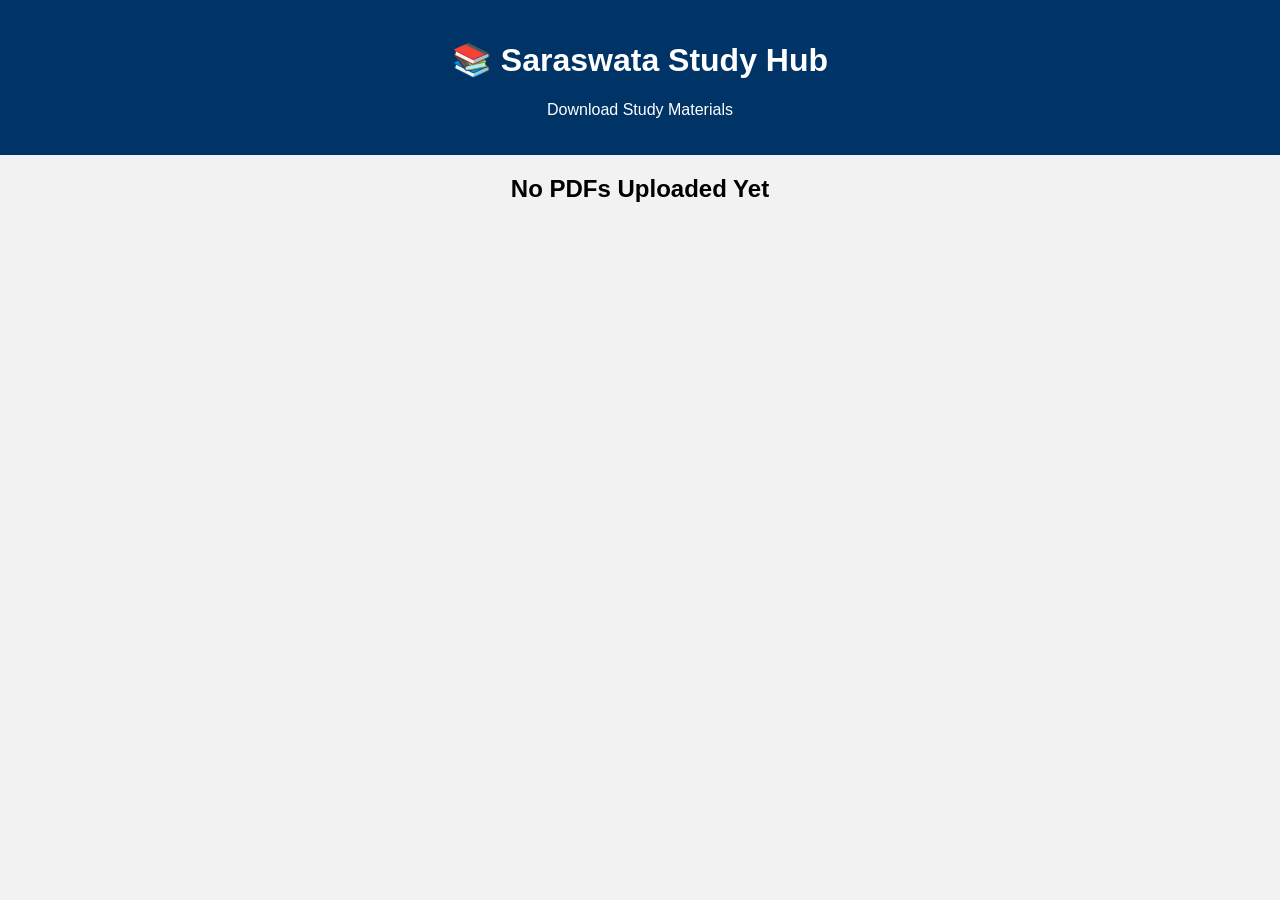
==== index.html @ 1b2edbe8 "Add files via upload" ====
<!DOCTYPE html>
<html>
<head>
  <title>Saraswata Study Hub</title>
  <link rel="stylesheet" href="style.css">
</head>
<body>

<header>
  <h1>📚 Saraswata Study Hub</h1>
  <p>Download Study Materials</p>
</header>

<div id="pdfContainer" class="materials"></div>

<script src="script.js"></script>

</body>
</html>
---- style.css ----
body{
  font-family: Arial;
  margin:0;
  background:#f2f2f2;
}

header{
  background:#003366;
  color:white;
  text-align:center;
  padding:20px;
}

.container{
  text-align:center;
  margin-top:40px;
}

button{
  padding:10px 20px;
  cursor:pointer;
}

.materials{
  display:flex;
  flex-wrap:wrap;
  justify-content:center;
}

.card{
  background:white;
  margin:15px;
  padding:20px;
  width:250px;
  border-radius:10px;
  box-shadow:0 2px 10px rgba(0,0,0,.2);
}

.card a{
  background:green;
  color:white;
  padding:8px 15px;
  text-decoration:none;
  border-radius:5px;
}
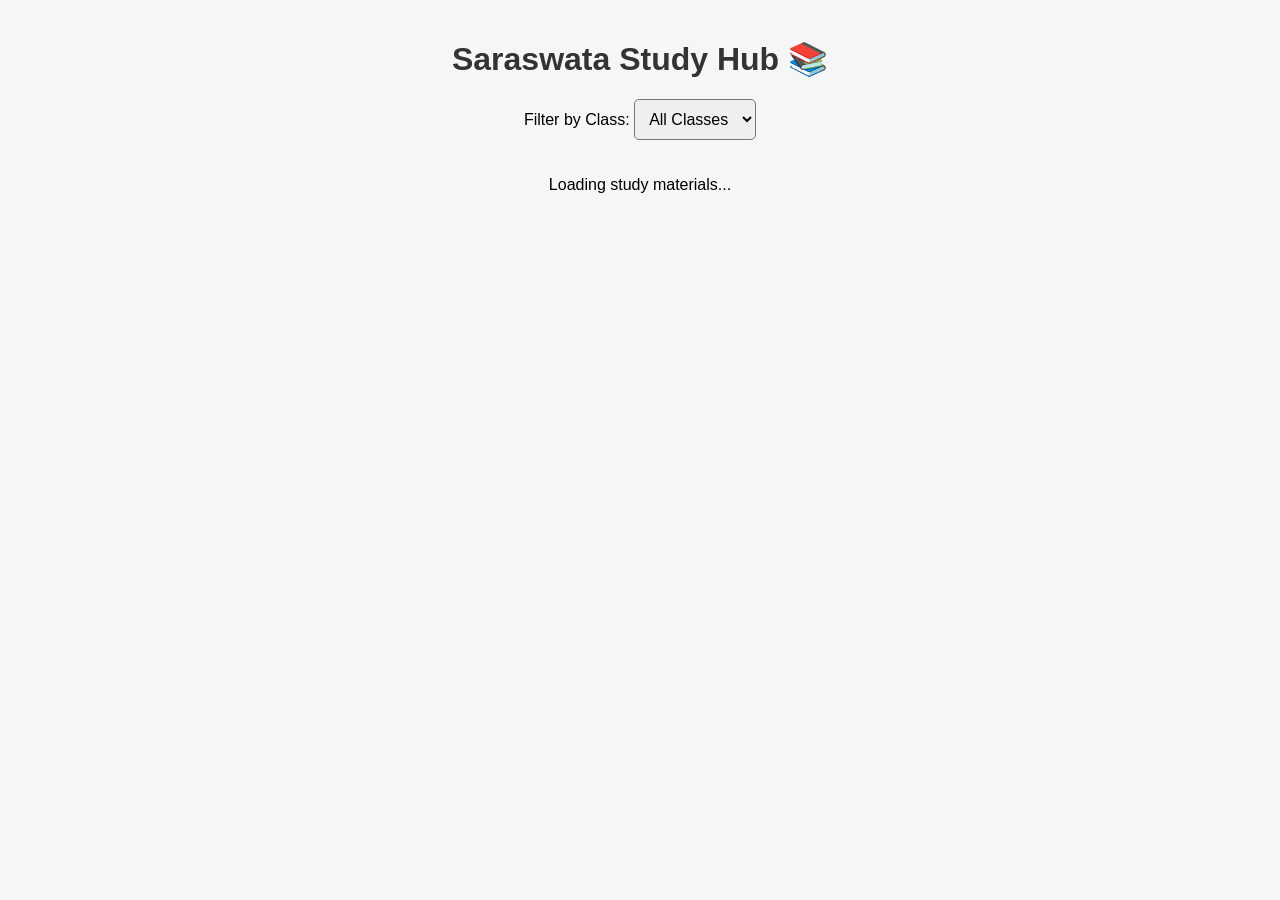
==== commit a7e16aff: "Add files via upload" ====
--- a/index.html
+++ b/index.html
@@ -1,19 +1,92 @@
 <!DOCTYPE html>
-<html>
+<html lang="en">
 <head>
-  <title>Saraswata Study Hub</title>
-  <link rel="stylesheet" href="style.css">
+    <meta charset="UTF-8">
+    <meta name="viewport" content="width=device-width, initial-scale=1.0">
+    <title>Saraswata Study Hub - Materials</title>
+    <style>
+        body { font-family: Arial, sans-serif; margin: 40px; background: #f4f7f6; }
+        h1 { color: #333; text-align: center; }
+        .controls { text-align: center; margin-bottom: 20px; }
+        select { padding: 10px; font-size: 16px; border-radius: 5px; }
+        .grid { display: grid; grid-template-columns: repeat(auto-fill, minmax(250px, 1fr)); gap: 20px; margin-top: 20px; }
+        .card { background: white; padding: 20px; border-radius: 8px; box-shadow: 0 4px 6px rgba(0,0,0,0.1); text-align: center; }
+        .card h3 { margin: 0 0 10px 0; color: #0056b3; }
+        .card p { color: #666; font-size: 14px; }
+        .download-btn { display: inline-block; background: #0056b3; color: white; padding: 10px 15px; text-decoration: none; border-radius: 5px; margin-top: 10px; font-weight: bold; }
+        .download-btn:hover { background: #004085; }
+    </style>
 </head>
 <body>
 
-<header>
-  <h1>📚 Saraswata Study Hub</h1>
-  <p>Download Study Materials</p>
-</header>
+    <h1>Saraswata Study Hub 📚</h1>
+    
+    <!-- Filter dropdown by class -->
+    <div class="controls">
+        <label for="classFilter">Filter by Class: </label>
+        <select id="classFilter" onchange="filterMaterials()">
+            <option value="all">All Classes</option>
+            <option value="10">Class 10</option>
+            <option value="11">Class 11</option>
+            <option value="12">Class 12</option>
+        </select>
+    </div>
 
-<div id="pdfContainer" class="materials"></div>
+    <!-- Container where PDFs will appear -->
+    <div class="grid" id="materialsGrid">
+        <p style="text-align:center; grid-column: 1/-1;">Loading study materials...</p>
+    </div>
 
-<script src="script.js"></script>
+    <!-- Firebase Scripts -->
+    <script type="module">
+        import { initializeApp } from "https://www.gstatic.com/firebasejs/10.12.2/firebase-app.js";
+        import { getFirestore, collection, getDocs, query, orderBy } from "https://www.gstatic.com/firebasejs/10.12.2/firebase-firestore.js";
 
-</body>
-</html>+        // Your exact Firebase configuration from the admin panel image
+        const firebaseConfig = {
+            apiKey: "AlzaSyBGCw2svZZVMyRew878HjEghJdudO0HrU",
+            authDomain: "saraswata-study-hub.firebaseapp.com",
+            projectId: "saraswata-study-hub",
+            storageBucket: "://appspot.com"
+        };
+
+        const app = initializeApp(firebaseConfig);
+        const db = getFirestore(app);
+
+        let allMaterials = [];
+
+        // Fetch data from Firebase
+        async function loadMaterials() {
+    try {
+        const grid = document.getElementById('materialsGrid');
+        
+        // Connect directly to the database collection layer
+        const querySnapshot = await getDocs(collection(db, "pdfs"));
+        allMaterials = [];
+        
+        querySnapshot.forEach((doc) => {
+            allMaterials.push(doc.data());
+        });
+
+        // Clear your loading status indicator text
+        grid.innerHTML = "";
+
+        // Trigger an interface notice if the collection is active but blank
+        if (allMaterials.length === 0) {
+            grid.innerHTML = `
+                <div style="grid-column: 1/-1; text-align: center; color: #ff9900; background: #fff3cd; padding: 20px; border-radius: 5px;">
+                    ⚠️ Connected to Firebase successfully, but your "pdfs" database collection contains 0 items! Try uploading a new file from your admin panel.
+                </div>`;
+            return;
+        }
+
+        // Send dataset array downward into your render engine
+        displayMaterials(allMaterials);
+    } catch (error) {
+        console.error("Error reading database collection logs:", error);
+        document.getElementById('materialsGrid').innerHTML = `
+            <div style="grid-column: 1/-1; text-align: center; color: #721c24; background: #f8d7da; padding: 20px; border-radius: 5px;">
+                ❌ Connection Error: ${error.message}
+            </div>`;
+    }
+}
